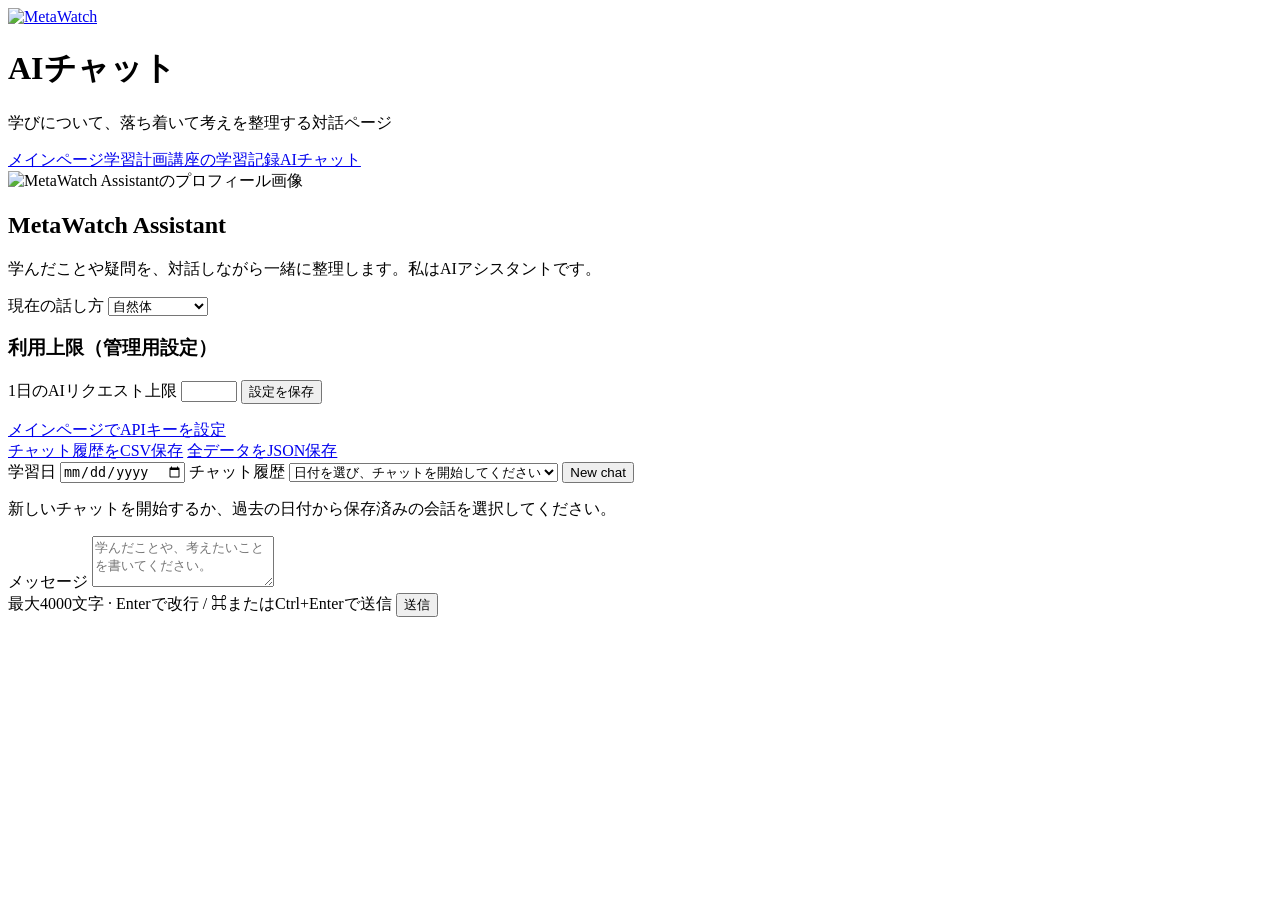
==== static/ai-chat.html @ a7798ccf "Add AI learning chat page Co-authored-by: Copilot App <223556219+Copilot@users.noreply.github.com>" ====
<!doctype html>
<html lang="ja">
<head>
 <meta charset="utf-8">
 <meta name="viewport" content="width=device-width, initial-scale=1">
 <title>AIチャット · MetaWatch（メタウォッチ）</title>
 <meta name="description" content="学びについて対話するMetaWatch Assistant">
 <link rel="icon" type="image/svg+xml" href="/favicon.svg">
 <link rel="stylesheet" href="/style.css">
</head>
<body data-page="chat">
 <header class="site-header">
  <div class="site-identity">
   <a class="brand" href="/" aria-label="MetaWatch メインページ"><img class="brand-mark" src="/brand-mark.svg" alt=""><img class="brand-wordmark" src="/brand-wordmark.svg" alt="MetaWatch"></a>
   <h1>AIチャット</h1>
   <p>学びについて、落ち着いて考えを整理する対話ページ</p>
  </div>
  <nav aria-label="メインナビゲーション">
   <a href="/">メインページ</a><a href="/planning">学習計画</a><a href="/learning">講座の学習記録</a><a class="active" aria-current="page" href="/ai-chat">AIチャット</a>
  </nav>
 </header>
 <div id="message" role="status" aria-live="polite"></div>
 <main class="chat-page">
  <aside class="chat-profile card" aria-label="AIアシスタントとチャット設定">
   <img class="chat-profile-image" src="/assistant-portrait.png" alt="MetaWatch Assistantのプロフィール画像">
   <h2>MetaWatch Assistant</h2>
   <p>学んだことや疑問を、対話しながら一緒に整理します。私はAIアシスタントです。</p>
   <label for="chat-speech-style">現在の話し方
    <select id="chat-speech-style">
     <option value="natural">自然体</option><option value="polite">丁寧</option><option value="friendly">フレンドリー</option>
    </select>
   </label>
   <section class="chat-admin-settings" aria-labelledby="chat-limit-title">
    <h3 id="chat-limit-title">利用上限（管理用設定）</h3>
    <label for="chat-daily-limit">1日のAIリクエスト上限
     <input id="chat-daily-limit" type="number" min="1" max="500" step="1">
    </label>
    <button id="save-chat-settings" type="button">設定を保存</button>
   </section>
   <p id="chat-key-status" class="muted"></p>
   <a class="download" href="/#ai-reflection">メインページでAPIキーを設定</a>
   <div class="chat-downloads">
    <a class="download" href="/api/export/ai-chat.csv">チャット履歴をCSV保存</a>
    <a class="download" href="/api/export.json">全データをJSON保存</a>
   </div>
  </aside>
  <section class="chat-workspace card" aria-label="チャット">
   <div class="chat-toolbar">
    <label>学習日
     <input id="chat-session-date" type="date">
    </label>
    <label>チャット履歴
     <select id="chat-session-select"><option value="">日付を選び、チャットを開始してください</option></select>
    </label>
    <button id="new-chat" type="button">New chat</button>
   </div>
   <p id="chat-connection" class="chat-connection" role="status"></p>
   <p id="chat-usage" class="chat-usage"></p>
   <section id="chat-consent" class="chat-consent" aria-label="OpenAIへの送信同意"></section>
   <div id="chat-messages" class="chat-messages" role="log" aria-live="polite" aria-relevant="additions text">
    <p class="muted">新しいチャットを開始するか、過去の日付から保存済みの会話を選択してください。</p>
   </div>
   <form id="chat-form" class="chat-composer">
    <label for="chat-input">メッセージ</label>
    <textarea id="chat-input" name="content" rows="3" maxlength="4000" placeholder="学んだことや、考えたいことを書いてください。" required></textarea>
    <div class="chat-compose-actions">
     <span class="muted">最大4000文字 · Enterで改行 / ⌘またはCtrl+Enterで送信</span>
     <button id="chat-send" type="submit">送信</button>
    </div>
   </form>
  </section>
 </main>
 <script src="/app.js"></script>
</body>
</html>
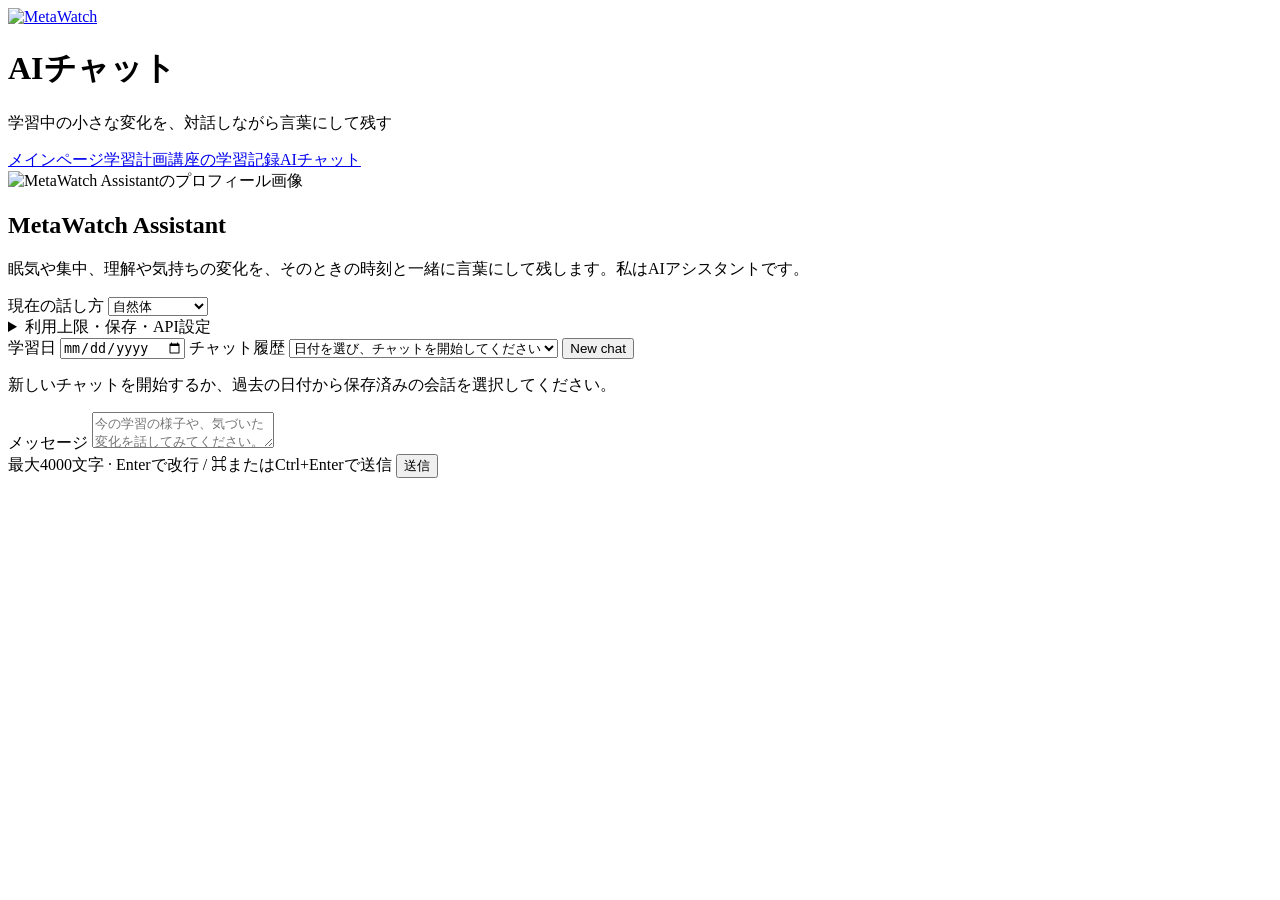
==== commit c081ca54: "Refine chat for learning-state reflection Co-authored-by: Copilot App <223556219+Copilot@users.norep" ====
--- a/static/ai-chat.html
+++ b/static/ai-chat.html
@@ -4,7 +4,7 @@
  <meta charset="utf-8">
  <meta name="viewport" content="width=device-width, initial-scale=1">
  <title>AIチャット · MetaWatch（メタウォッチ）</title>
- <meta name="description" content="学びについて対話するMetaWatch Assistant">
+ <meta name="description" content="学習中の小さな状態変化を対話で言葉にして記録するMetaWatch Assistant">
  <link rel="icon" type="image/svg+xml" href="/favicon.svg">
  <link rel="stylesheet" href="/style.css">
 </head>
@@ -13,7 +13,7 @@
   <div class="site-identity">
    <a class="brand" href="/" aria-label="MetaWatch メインページ"><img class="brand-mark" src="/brand-mark.svg" alt=""><img class="brand-wordmark" src="/brand-wordmark.svg" alt="MetaWatch"></a>
    <h1>AIチャット</h1>
-   <p>学びについて、落ち着いて考えを整理する対話ページ</p>
+   <p>学習中の小さな変化を、対話しながら言葉にして残す</p>
   </div>
   <nav aria-label="メインナビゲーション">
    <a href="/">メインページ</a><a href="/planning">学習計画</a><a href="/learning">講座の学習記録</a><a class="active" aria-current="page" href="/ai-chat">AIチャット</a>
@@ -24,25 +24,28 @@
   <aside class="chat-profile card" aria-label="AIアシスタントとチャット設定">
    <img class="chat-profile-image" src="/assistant-portrait.png" alt="MetaWatch Assistantのプロフィール画像">
    <h2>MetaWatch Assistant</h2>
-   <p>学んだことや疑問を、対話しながら一緒に整理します。私はAIアシスタントです。</p>
+   <p>眠気や集中、理解や気持ちの変化を、そのときの時刻と一緒に言葉にして残します。私はAIアシスタントです。</p>
    <label for="chat-speech-style">現在の話し方
     <select id="chat-speech-style">
      <option value="natural">自然体</option><option value="polite">丁寧</option><option value="friendly">フレンドリー</option>
     </select>
    </label>
-   <section class="chat-admin-settings" aria-labelledby="chat-limit-title">
-    <h3 id="chat-limit-title">利用上限（管理用設定）</h3>
-    <label for="chat-daily-limit">1日のAIリクエスト上限
-     <input id="chat-daily-limit" type="number" min="1" max="500" step="1">
-    </label>
-    <button id="save-chat-settings" type="button">設定を保存</button>
-   </section>
-   <p id="chat-key-status" class="muted"></p>
-   <a class="download" href="/#ai-reflection">メインページでAPIキーを設定</a>
-   <div class="chat-downloads">
-    <a class="download" href="/api/export/ai-chat.csv">チャット履歴をCSV保存</a>
-    <a class="download" href="/api/export.json">全データをJSON保存</a>
-   </div>
+   <details class="chat-management">
+    <summary>利用上限・保存・API設定</summary>
+    <section class="chat-admin-settings" aria-labelledby="chat-limit-title">
+     <h3 id="chat-limit-title">利用上限（管理用設定）</h3>
+     <label for="chat-daily-limit">1日のAIリクエスト上限
+      <input id="chat-daily-limit" type="number" min="1" max="500" step="1">
+     </label>
+     <button id="save-chat-settings" type="button">設定を保存</button>
+    </section>
+    <p id="chat-key-status" class="muted"></p>
+    <a class="download" href="/#ai-reflection">メインページでAPIキーを設定</a>
+    <div class="chat-downloads">
+     <a class="download" href="/api/export/ai-chat.csv">チャット履歴をCSV保存</a>
+     <a class="download" href="/api/export.json">全データをJSON保存</a>
+    </div>
+   </details>
   </aside>
   <section class="chat-workspace card" aria-label="チャット">
    <div class="chat-toolbar">
@@ -62,7 +65,7 @@
    </div>
    <form id="chat-form" class="chat-composer">
     <label for="chat-input">メッセージ</label>
-    <textarea id="chat-input" name="content" rows="3" maxlength="4000" placeholder="学んだことや、考えたいことを書いてください。" required></textarea>
+    <textarea id="chat-input" name="content" rows="2" maxlength="4000" placeholder="今の学習の様子や、気づいた変化を話してみてください。" required></textarea>
     <div class="chat-compose-actions">
      <span class="muted">最大4000文字 · Enterで改行 / ⌘またはCtrl+Enterで送信</span>
      <button id="chat-send" type="submit">送信</button>
